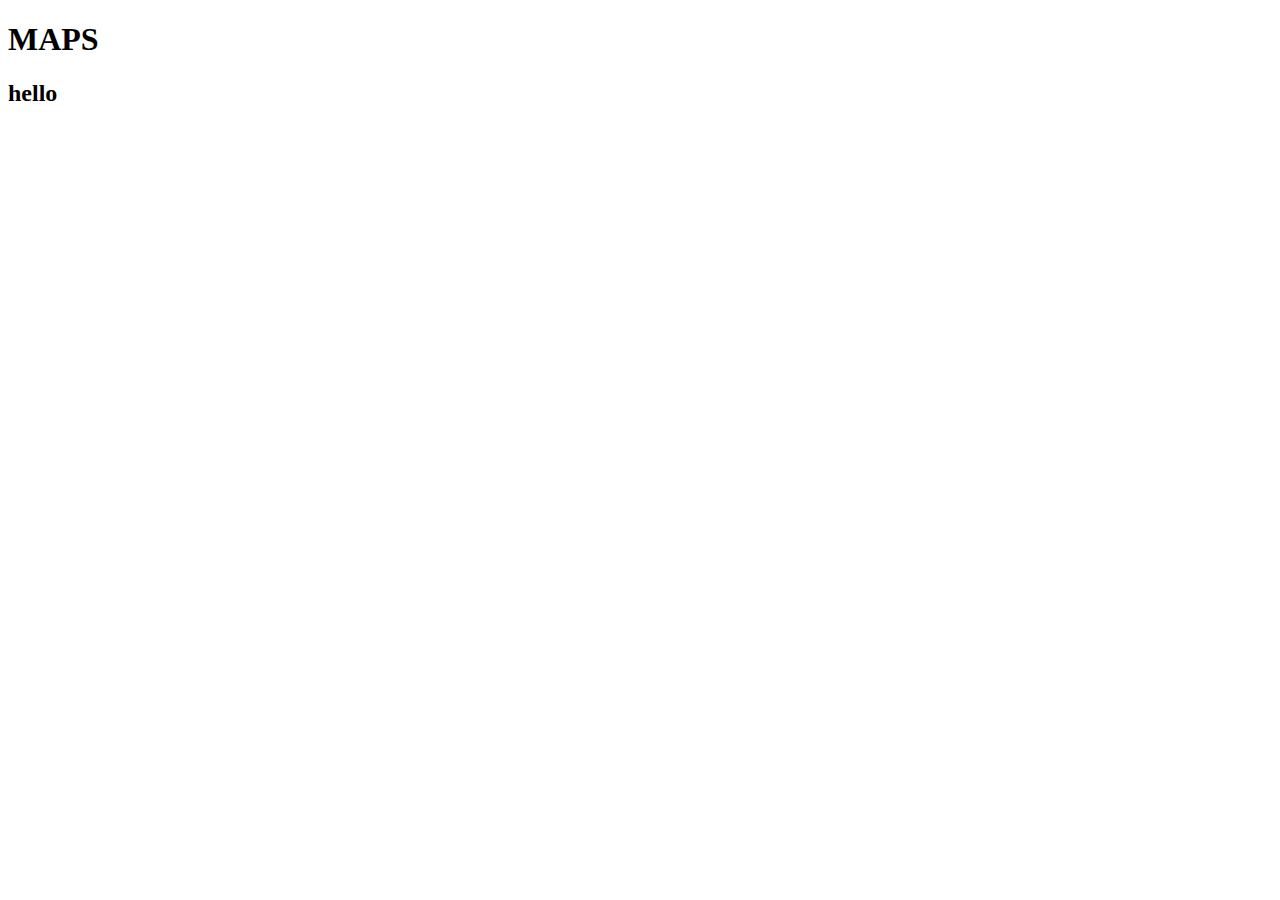
==== index.html @ 65a69c8b "hello (test)" ====
<!DOCTYPE html>
<html lang="en">
<head>
    <meta charset="UTF-8">
    <meta http-equiv="X-UA-Compatible" content="IE=edge">
    <meta name="viewport" content="width=device-width, initial-scale=1.0">
    <title>Team C</title>
</head>
<body>
    <h1>MAPS</h1>
    <h2>hello</h2>
</body>
</html>
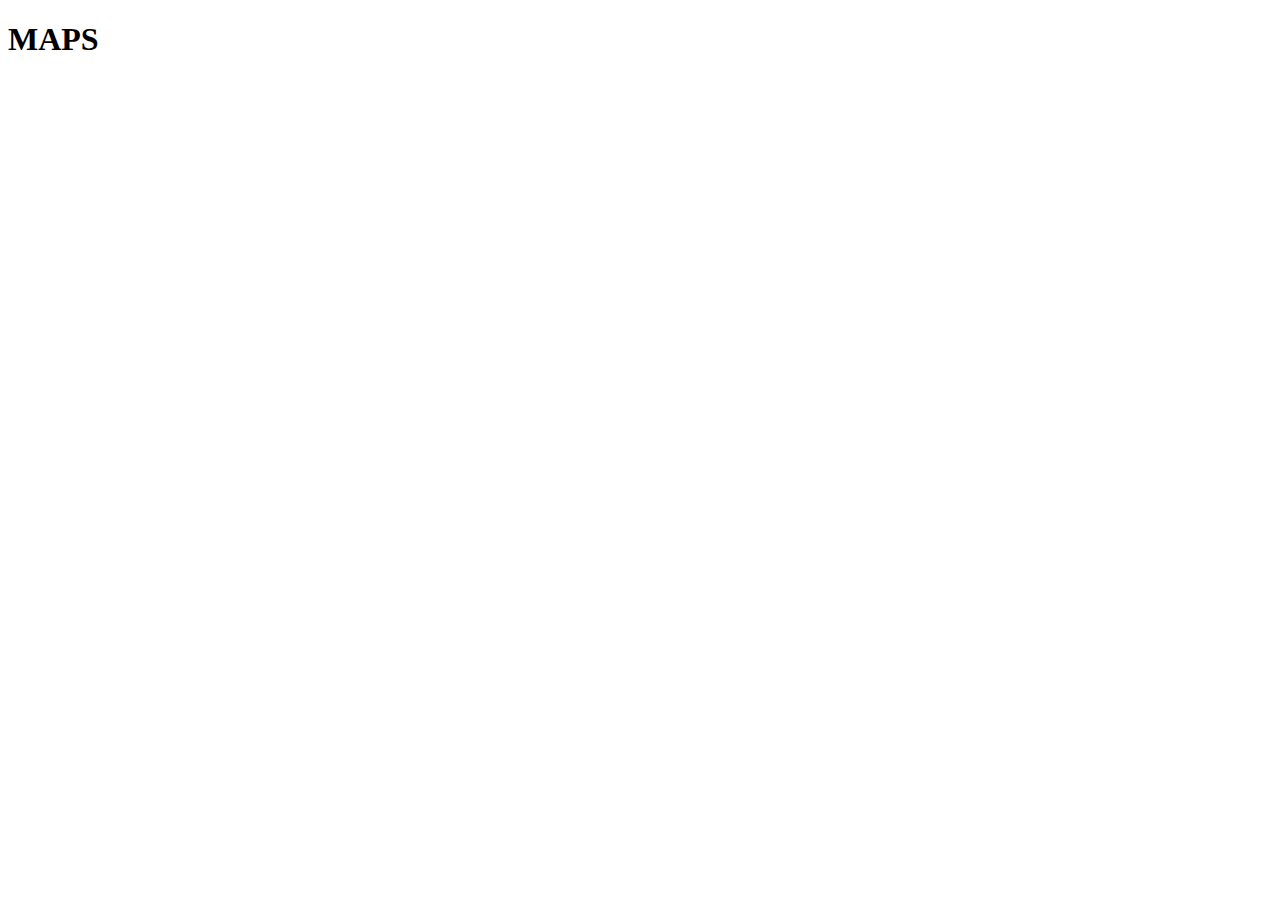
==== commit 0cc48a9a: "delete hello" ====
--- a/index.html
+++ b/index.html
@@ -8,6 +8,5 @@
 </head>
 <body>
     <h1>MAPS</h1>
-    <h2>hello</h2>
 </body>
-</html>+</html>
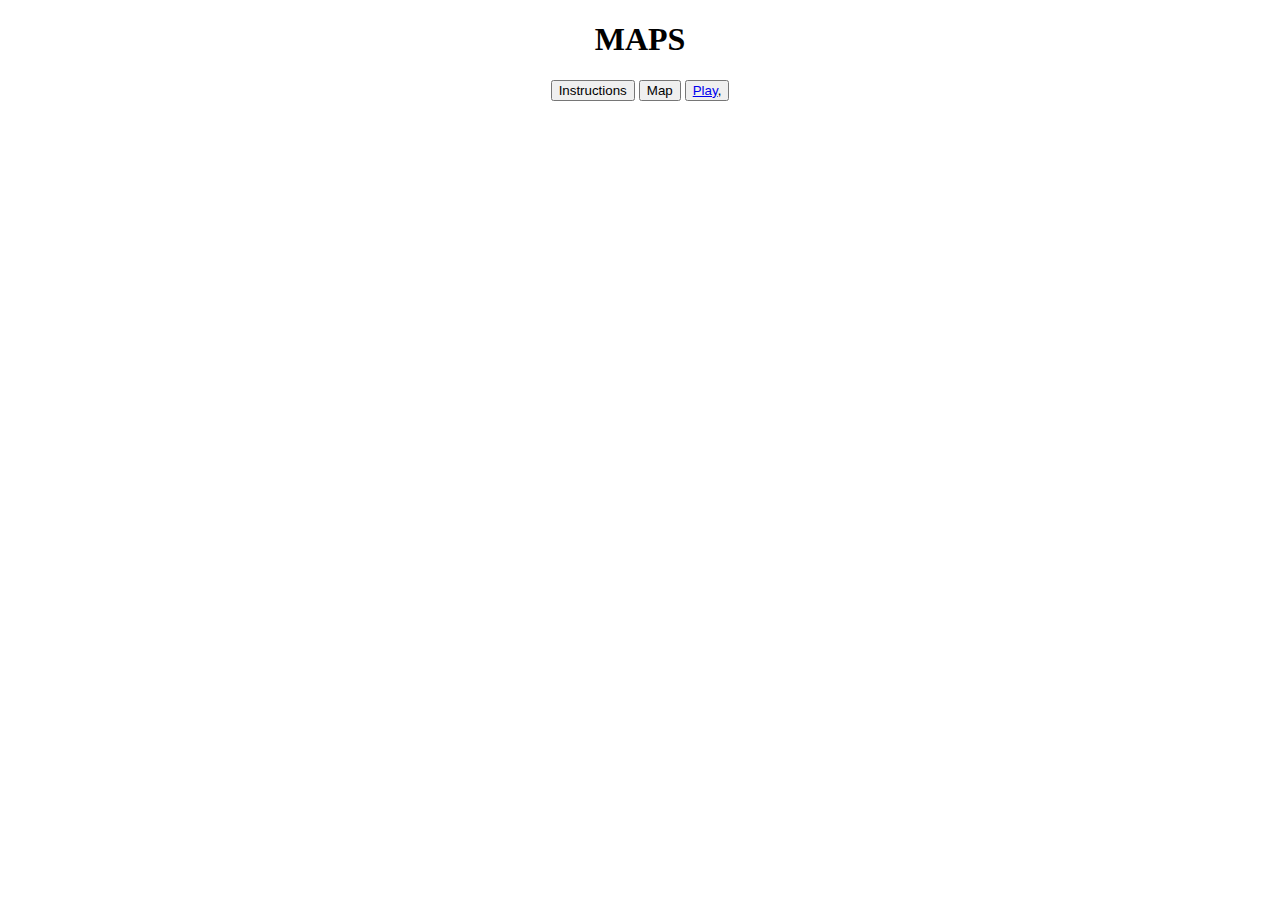
==== commit 6f0807f7: "Update index.html" ====
--- a/index.html
+++ b/index.html
@@ -5,8 +5,52 @@
     <meta http-equiv="X-UA-Compatible" content="IE=edge">
     <meta name="viewport" content="width=device-width, initial-scale=1.0">
     <title>Team C</title>
+    <link ref = "stylesheet" href = "style.css">
+    <link rel="stylesheet" href="instructions.css">
+    <style>
+        body { text-align: center;
+        }
+    </style>
 </head>
+
 <body>
     <h1>MAPS</h1>
+    
+    <div class="container">
+        <button class="btn btn1"> <div class="center"></div>Instructions </button>
+
+        <button class="btn btn2">Map</button>
+        <button class="btn btn3"> <a href="play.html">Play</a>, 
+        </div></button>
+    
+        
+
+</div>
+
+    <a class="btn" href="#">
+ 
+</div>
+
+
+
+<div>
+    <a class="btn1" href="#">
+     
+    </a>
+</div>
+      <div>
+        <a class="btn2" href="#">
+             </a> 
+      </div>
+      <div>
+        <a class="btn3" href="#">
+          
+        </a>
+      </div>
+    
+      
+    </div>
+
+    
 </body>
 </html>
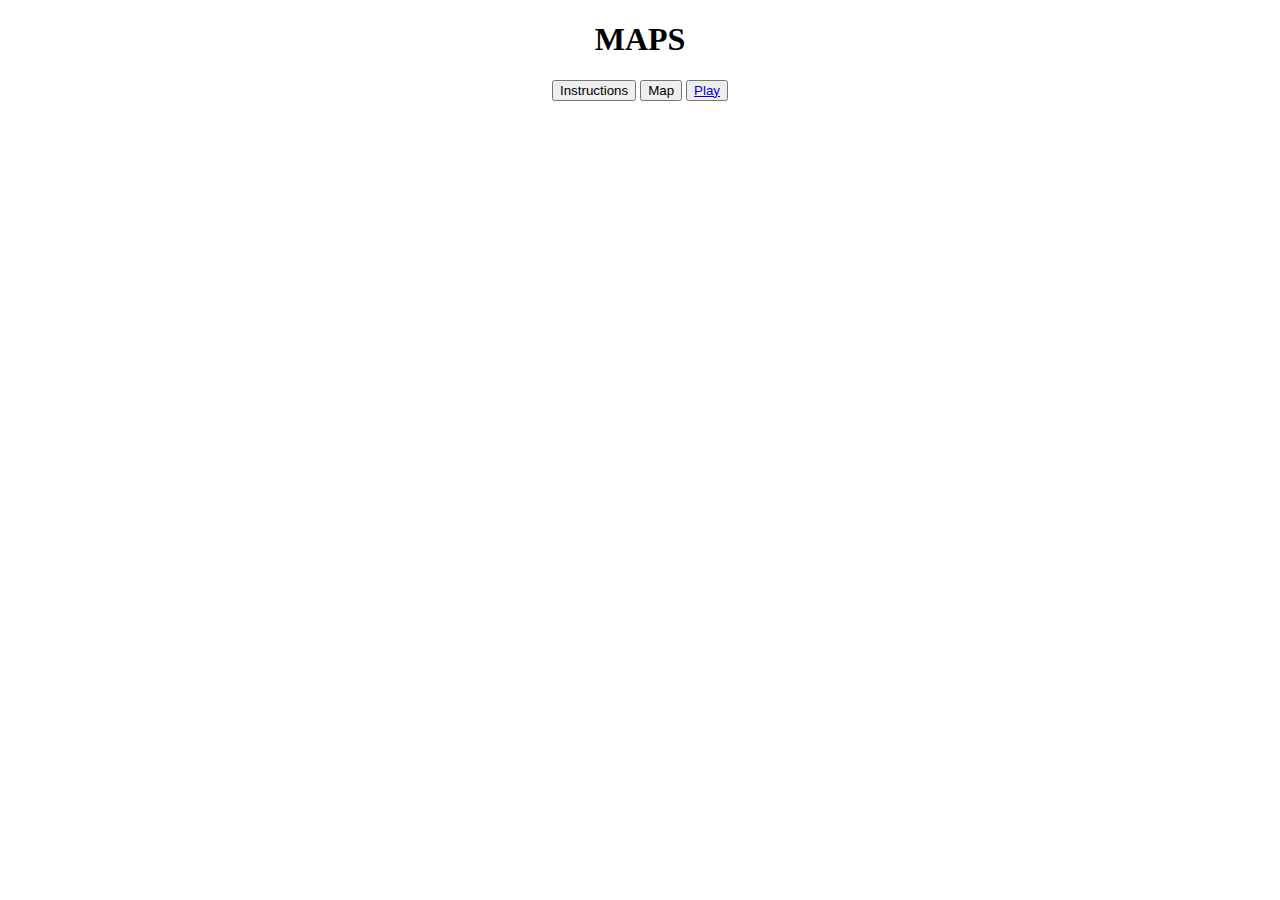
==== commit 990f56ec: "deleted a comma" ====
--- a/index.html
+++ b/index.html
@@ -20,7 +20,7 @@
         <button class="btn btn1"> <div class="center"></div>Instructions </button>
 
         <button class="btn btn2">Map</button>
-        <button class="btn btn3"> <a href="play.html">Play</a>, 
+        <button class="btn btn3"> <a href="play.html">Play</a>
         </div></button>
     
         
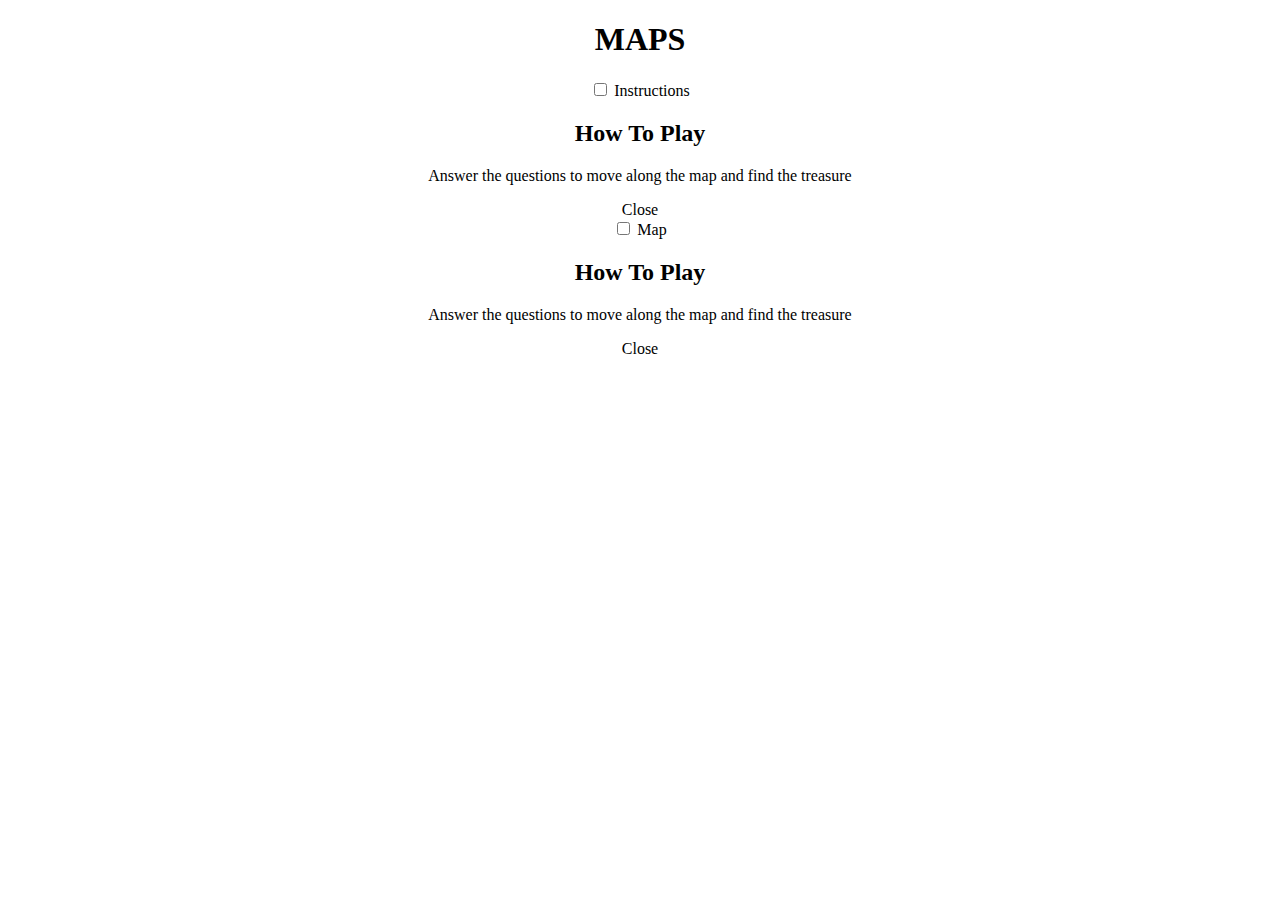
==== commit 050a548f: "Update index.html" ====
--- a/index.html
+++ b/index.html
@@ -5,8 +5,8 @@
     <meta http-equiv="X-UA-Compatible" content="IE=edge">
     <meta name="viewport" content="width=device-width, initial-scale=1.0">
     <title>Team C</title>
-    <link ref = "stylesheet" href = "style.css">
-    <link rel="stylesheet" href="instructions.css">
+    <link rel=' stylesheet' href= 'style.css' />
+    <link rel='stylesheet' href= 'instructionsstyle.css'/>
     <style>
         body { text-align: center;
         }
@@ -15,42 +15,41 @@
 
 <body>
     <h1>MAPS</h1>
-    
-    <div class="container">
-        <button class="btn btn1"> <div class="center"></div>Instructions </button>
 
-        <button class="btn btn2">Map</button>
-        <button class="btn btn3"> <a href="play.html">Play</a>
-        </div></button>
-    
-        
+    <div class="center">
+        <input type="checkbox" id="click">
+        <label for="click" class="instructions">Instructions</label>
+        <div class="content" >
+            <div class="header" > 
+                <h2>How To Play</h2>
+                <label for="click" class="fas fa times"></label>
+            </div>
+            <label for="click" class="fas fa check"></label>
+            <p>Answer the questions to move along the map and find the treasure
+            </p>
+            <div class="line"></div>
+            <label for="click" class="close-btn">Close</label>
+        </div>
+    </div>
 
-</div>
-
-    <a class="btn" href="#">
- 
-</div>
-
-
-
-<div>
-    <a class="btn1" href="#">
-     
-    </a>
-</div>
-      <div>
-        <a class="btn2" href="#">
-             </a> 
-      </div>
-      <div>
-        <a class="btn3" href="#">
-          
-        </a>
-      </div>
-    
-      
+    <div class="center1">
+        <input type="checkbox" id="map">
+        <label for="map" class="map">Map</label>
+        <div class="mapcontent" >
+            <div class="header" > 
+                <h2>How To Play</h2>
+                <label for="map" class="fas fa times"></label>
+            </div>
+            <label for="map" class="fas fa check"></label>
+            <p>Answer the questions to move along the map and find the treasure
+            </p>
+            <div class="line"></div>
+            <label for="map" class="mapclose-btn">Close</label>
+        </div>
     </div>
 
     
+
+
 </body>
 </html>
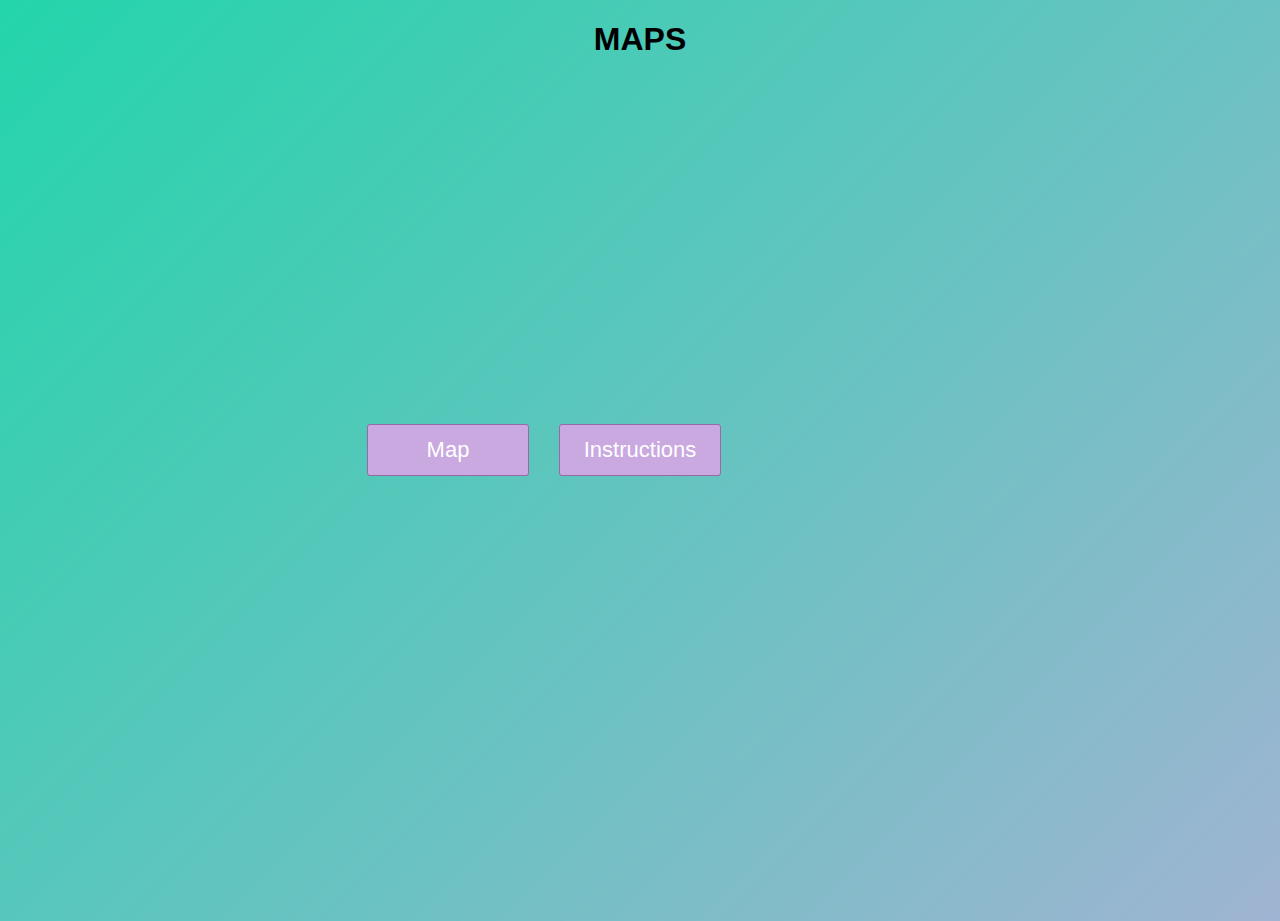
==== commit 651e12c7: "animated background" ====
--- a/index.html
+++ b/index.html
@@ -5,8 +5,7 @@
     <meta http-equiv="X-UA-Compatible" content="IE=edge">
     <meta name="viewport" content="width=device-width, initial-scale=1.0">
     <title>Team C</title>
-    <link rel=' stylesheet' href= 'style.css' />
-    <link rel='stylesheet' href= 'instructionsstyle.css'/>
+    <link rel='stylesheet' href='instructionsstyle.css'/>
     <style>
         body { text-align: center;
         }
@@ -20,7 +19,7 @@
         <input type="checkbox" id="click">
         <label for="click" class="instructions">Instructions</label>
         <div class="content" >
-            <div class="header" > 
+            <div class="header" >
                 <h2>How To Play</h2>
                 <label for="click" class="fas fa times"></label>
             </div>
@@ -36,7 +35,7 @@
         <input type="checkbox" id="map">
         <label for="map" class="map">Map</label>
         <div class="mapcontent" >
-            <div class="header" > 
+            <div class="header" >
                 <h2>How To Play</h2>
                 <label for="map" class="fas fa times"></label>
             </div>
@@ -48,7 +47,7 @@
         </div>
     </div>
 
-    
+
 
 
 </body>
--- a/instructionsstyle.css
+++ b/instructionsstyle.css
@@ -0,0 +1,174 @@
+body {
+    margin: 0;
+    padding: 0;
+    font-family: sans-serif;
+    /*background: linear-gradient(#E0EAFC, #cfdef3);*/
+    height: 100vh;
+    background: linear-gradient(-45deg, hsl(305, 69%, 55%), #1bc6e4, #c9a9df, #23d5ab);
+    background-size: 400% 400%;
+    animation: gradient 15s ease infinite;
+}
+@keyframes gradient{
+    0% {
+        background-position: 0% 50%;
+    }
+    50% {
+        background-position: 100% 50%;
+    }
+    100% {
+        background-position: 0% 50%;
+    }
+}
+.center,.content {
+    position: absolute;
+    top: 50%;
+    left: 50%;
+    transform: translate(-50%, -50%);
+}
+
+.center1,.mapcontent {
+    position: absolute;
+    top: 50%;
+    left: 35%;
+    transform: translate(-50%, -50%);
+}
+
+#click {
+    display: none;
+}
+
+#map {
+    display: none;
+}
+.instructions {
+    display: block;
+    width: 160px;
+    height: 50px;
+    background: #c9a9df;
+    border: 1px solid #9969a5;
+    color: white;
+    text-align: center;
+    font-size: 22px;
+    line-height: 50px;
+    border-radius: 3px;
+    cursor: pointer;
+    transition: .5s;
+}
+.instructions:hover {
+    background: #9969a5;
+
+}
+.map {
+    display: block;
+    width: 160px;
+    height: 50px;
+    background: #c9a9df;
+    border: 1px solid #9969a5;
+    color: white;
+    text-align: center;
+    font-size: 22px;
+    line-height: 50px;
+    border-radius: 3px;
+    cursor: pointer;
+    transition: .5s;
+}
+.map:hover {
+    background: #9969a5;
+
+}
+.header {
+    height: 68px;
+    background: #c9a9df;
+    overflow: hidden;
+    border-radius: 3px 3px 0 0;
+    box-shadow: 0 2px 3px 0 rgba(0, 0, 0, 0);
+}
+.content {
+    opacity: 0;
+    visibility: hidden;
+    width: 400px;
+    height: 350px;
+    background: white;
+    border: 3px;
+    box-shadow: 0 2px 12px 0 rgba(160, 117, 117, 0);
+}
+ #click:checked ~ .content{
+    opacity: 1;
+    visibility: visible;
+}
+
+.mapcontent {
+    opacity: 0;
+    visibility: hidden;
+    width: 400px;
+    height: 350px;
+    background: white;
+    border: 3px;
+    box-shadow: 0 2px 12px 0 rgba(160, 117, 117, 0);
+}
+ #map:checked ~ .mapcontent{
+    opacity: 1;
+    visibility: visible;
+}
+
+.header h2 {
+    color: white;
+    padding-left: 10px;
+    text-align: center;
+    font-weight: normal;
+}
+.fa-times {
+    position: absolute;
+    right: 20px;
+    top: 20px;
+    color: black;
+    font-size: 20px;
+    font-weight: bold;
+    cursor: pointer;
+}
+p {
+    padding-top: 10px;
+    font-size: 19px;
+    color: black;
+    text-align: center;
+}
+.line {
+    position: absolute;
+    bottom: 60px;
+    width: 100%;
+    height: 1px;
+    background: cornflowerblue;
+}
+.close-btn {
+    position: absolute;
+    bottom: 12px;
+    right: 25px;
+    border: 1px solid #c9a9df;
+    border-radius: 3px;
+    color: #c9a9df;
+    padding: 8px 10px;
+    font-size: 18px;
+    cursor: pointer;
+}
+.close-btn:hover {
+    background: #c9a9df;
+    color: white;
+    transition: .5s
+}
+
+.mapclose-btn {
+    position: absolute;
+    bottom: 12px;
+    right: 25px;
+    border: 1px solid #c9a9df;
+    border-radius: 3px;
+    color: #c9a9df;
+    padding: 8px 10px;
+    font-size: 18px;
+    cursor: pointer;
+}
+.mapclose-btn:hover {
+    background: #c9a9df;
+    color: white;
+    transition: .5s
+}
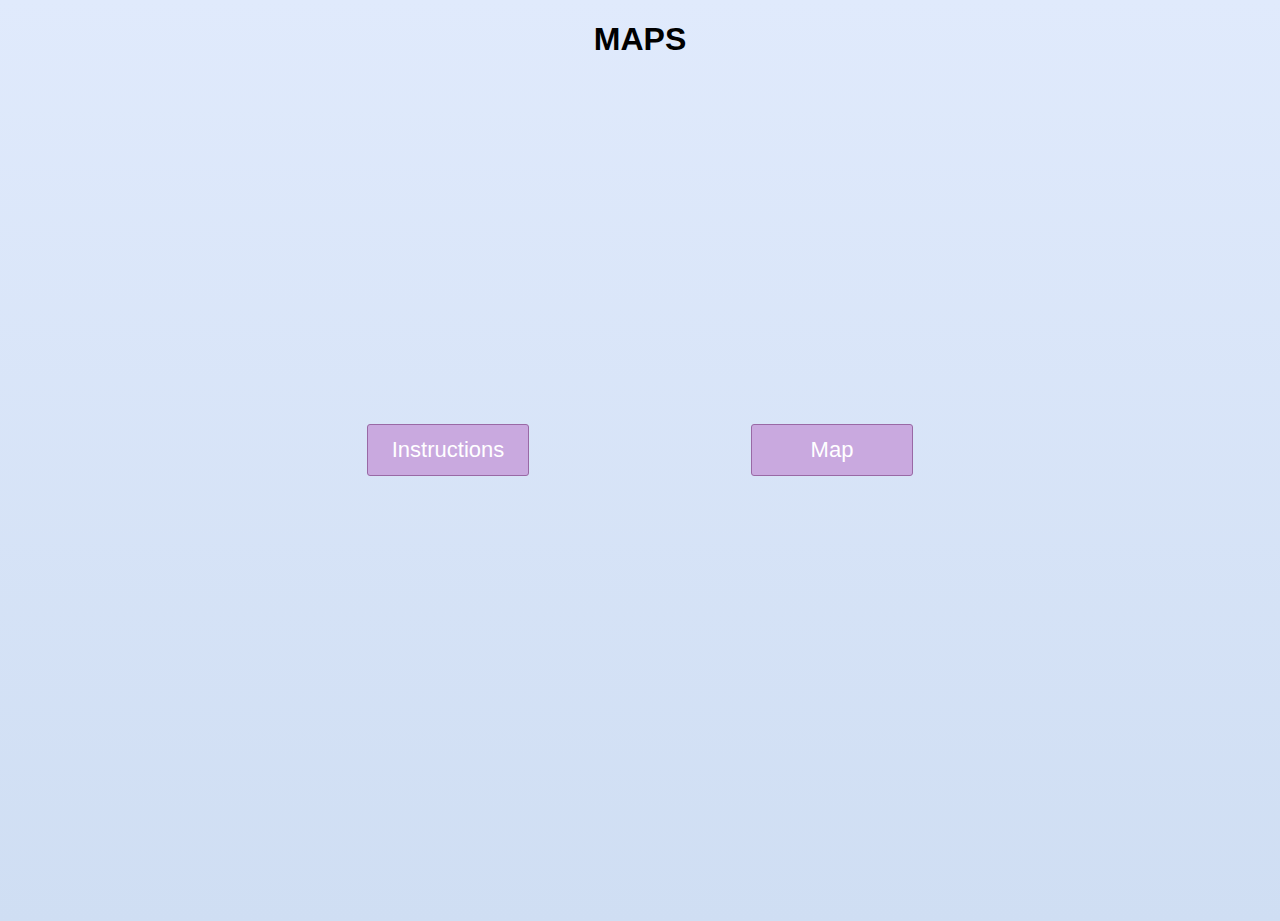
==== commit a499d57e: "Update index.html" ====
--- a/index.html
+++ b/index.html
@@ -5,7 +5,8 @@
     <meta http-equiv="X-UA-Compatible" content="IE=edge">
     <meta name="viewport" content="width=device-width, initial-scale=1.0">
     <title>Team C</title>
-    <link rel='stylesheet' href='instructionsstyle.css'/>
+    <link rel=' stylesheet' href= 'style.css' />
+    <link rel='stylesheet' href= 'instructionsstyle.css'/>
     <style>
         body { text-align: center;
         }
@@ -19,7 +20,7 @@
         <input type="checkbox" id="click">
         <label for="click" class="instructions">Instructions</label>
         <div class="content" >
-            <div class="header" >
+            <div class="header" > 
                 <h2>How To Play</h2>
                 <label for="click" class="fas fa times"></label>
             </div>
@@ -35,19 +36,19 @@
         <input type="checkbox" id="map">
         <label for="map" class="map">Map</label>
         <div class="mapcontent" >
-            <div class="header" >
-                <h2>How To Play</h2>
+            <div class="header" > 
+                <h2>Click the link to see the map</h2>
                 <label for="map" class="fas fa times"></label>
             </div>
             <label for="map" class="fas fa check"></label>
-            <p>Answer the questions to move along the map and find the treasure
+            <p> <a href="play.html"> Play</a>
             </p>
             <div class="line"></div>
             <label for="map" class="mapclose-btn">Close</label>
         </div>
     </div>
 
-
+    
 
 
 </body>
--- a/instructionsstyle.css
+++ b/instructionsstyle.css
@@ -1,46 +1,33 @@
-body {
+body { 
     margin: 0;
     padding: 0;
     font-family: sans-serif;
-    /*background: linear-gradient(#E0EAFC, #cfdef3);*/
+    background: linear-gradient(#E0EAFC, #cfdef3);
     height: 100vh;
-    background: linear-gradient(-45deg, hsl(305, 69%, 55%), #1bc6e4, #c9a9df, #23d5ab);
-    background-size: 400% 400%;
-    animation: gradient 15s ease infinite;
-}
-@keyframes gradient{
-    0% {
-        background-position: 0% 50%;
-    }
-    50% {
-        background-position: 100% 50%;
-    }
-    100% {
-        background-position: 0% 50%;
-    }
-}
-.center,.content {
-    position: absolute;
-    top: 50%;
-    left: 50%;
-    transform: translate(-50%, -50%);
 }
 
-.center1,.mapcontent {
+.center,.content { 
     position: absolute;
     top: 50%;
     left: 35%;
-    transform: translate(-50%, -50%);
+    transform: translate(-50%, -50%); 
 }
 
-#click {
+.center1,.mapcontent { 
+    position: absolute;
+    top: 50%;
+    left: 65%;
+    transform: translate(-50%, -50%); 
+}
+
+#click { 
     display: none;
 }
 
-#map {
+#map { 
     display: none;
 }
-.instructions {
+.instructions { 
     display: block;
     width: 160px;
     height: 50px;
@@ -54,11 +41,11 @@
     cursor: pointer;
     transition: .5s;
 }
-.instructions:hover {
+.instructions:hover { 
     background: #9969a5;
 
 }
-.map {
+.map { 
     display: block;
     width: 160px;
     height: 50px;
@@ -72,18 +59,18 @@
     cursor: pointer;
     transition: .5s;
 }
-.map:hover {
+.map:hover { 
     background: #9969a5;
 
 }
-.header {
+.header { 
     height: 68px;
     background: #c9a9df;
     overflow: hidden;
     border-radius: 3px 3px 0 0;
     box-shadow: 0 2px 3px 0 rgba(0, 0, 0, 0);
 }
-.content {
+.content { 
     opacity: 0;
     visibility: hidden;
     width: 400px;
@@ -97,7 +84,7 @@
     visibility: visible;
 }
 
-.mapcontent {
+.mapcontent { 
     opacity: 0;
     visibility: hidden;
     width: 400px;
@@ -111,13 +98,13 @@
     visibility: visible;
 }
 
-.header h2 {
+.header h2 { 
     color: white;
     padding-left: 10px;
     text-align: center;
-    font-weight: normal;
+    font-weight: normal; 
 }
-.fa-times {
+.fa-times { 
     position: absolute;
     right: 20px;
     top: 20px;
@@ -126,20 +113,20 @@
     font-weight: bold;
     cursor: pointer;
 }
-p {
+p { 
     padding-top: 10px;
     font-size: 19px;
     color: black;
     text-align: center;
 }
-.line {
+.line { 
     position: absolute;
     bottom: 60px;
     width: 100%;
     height: 1px;
     background: cornflowerblue;
 }
-.close-btn {
+.close-btn { 
     position: absolute;
     bottom: 12px;
     right: 25px;
@@ -150,13 +137,13 @@
     font-size: 18px;
     cursor: pointer;
 }
-.close-btn:hover {
+.close-btn:hover { 
     background: #c9a9df;
     color: white;
     transition: .5s
 }
 
-.mapclose-btn {
+.mapclose-btn { 
     position: absolute;
     bottom: 12px;
     right: 25px;
@@ -167,8 +154,8 @@
     font-size: 18px;
     cursor: pointer;
 }
-.mapclose-btn:hover {
+.mapclose-btn:hover { 
     background: #c9a9df;
     color: white;
     transition: .5s
-}
+}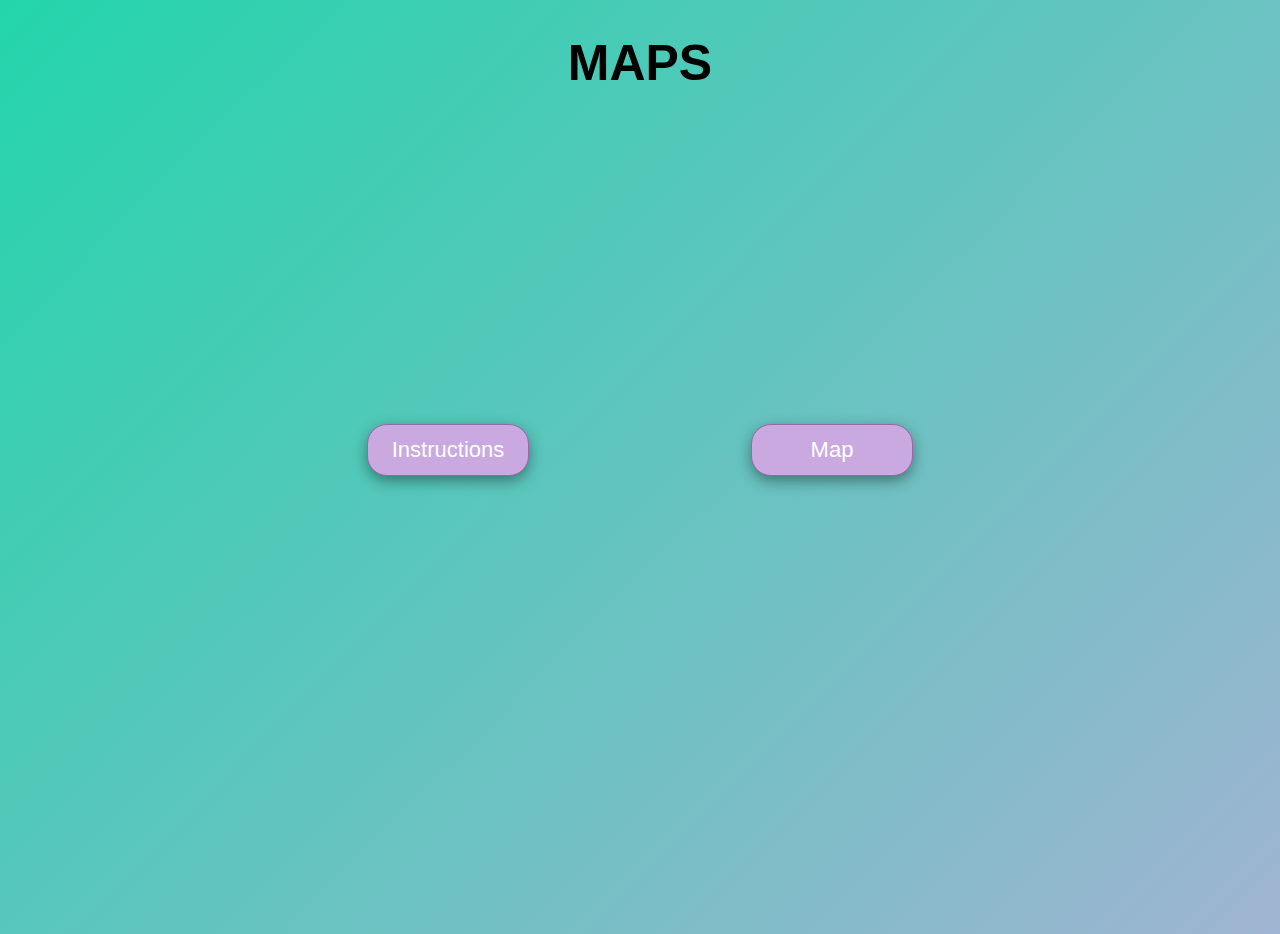
==== commit c30adc0d: "Merge branch 'main' of https://github.com/elliebowers/Team-C into main" ====
--- a/index.html
+++ b/index.html
@@ -5,8 +5,7 @@
     <meta http-equiv="X-UA-Compatible" content="IE=edge">
     <meta name="viewport" content="width=device-width, initial-scale=1.0">
     <title>Team C</title>
-    <link rel=' stylesheet' href= 'style.css' />
-    <link rel='stylesheet' href= 'instructionsstyle.css'/>
+    <link rel='stylesheet' href='instructionsstyle.css'/>
     <style>
         body { text-align: center;
         }
@@ -20,13 +19,12 @@
         <input type="checkbox" id="click">
         <label for="click" class="instructions">Instructions</label>
         <div class="content" >
-            <div class="header" > 
+            <div class="header" >
                 <h2>How To Play</h2>
                 <label for="click" class="fas fa times"></label>
             </div>
             <label for="click" class="fas fa check"></label>
-            <p>Answer the questions to move along the map and find the treasure
-            </p>
+            <p>Answer the questions to move along the map and find the treasure. If your answer is incorrect, you will go back to this page.</p>
             <div class="line"></div>
             <label for="click" class="close-btn">Close</label>
         </div>
@@ -36,8 +34,8 @@
         <input type="checkbox" id="map">
         <label for="map" class="map">Map</label>
         <div class="mapcontent" >
-            <div class="header" > 
-                <h2>Click the link to see the map</h2>
+            <div class="header" >
+                <h2>Ready To Play</h2>
                 <label for="map" class="fas fa times"></label>
             </div>
             <label for="map" class="fas fa check"></label>
@@ -48,7 +46,7 @@
         </div>
     </div>
 
-    
+
 
 
 </body>
--- a/instructionsstyle.css
+++ b/instructionsstyle.css
@@ -1,33 +1,52 @@
-body { 
+body {
     margin: 0;
     padding: 0;
     font-family: sans-serif;
-    background: linear-gradient(#E0EAFC, #cfdef3);
+    /*background: linear-gradient(#E0EAFC, #cfdef3);*/
     height: 100vh;
+    background: linear-gradient(-45deg, hsl(305, 69%, 55%), #1bc6e4, #c9a9df, #23d5ab);
+    background-size: 400% 400%;
+    animation: gradient 15s ease infinite;
 }
+@keyframes gradient{
+    0% {
+        background-position: 0% 50%;
+    }
+    50% {
+        background-position: 100% 50%;
+    }
+    100% {
+        background-position: 0% 50%;
+    }
+}
+h1 {
+    position: center center;
+    font-family: Verdana, Geneva, Tahoma, sans-serif;
+    font-size: 50px;
 
-.center,.content { 
+}
+.center,.content {
     position: absolute;
     top: 50%;
     left: 35%;
-    transform: translate(-50%, -50%); 
+    transform: translate(-50%, -50%);
 }
 
-.center1,.mapcontent { 
+.center1,.mapcontent {
     position: absolute;
     top: 50%;
     left: 65%;
-    transform: translate(-50%, -50%); 
+    transform: translate(-50%, -50%);
 }
 
-#click { 
+#click {
     display: none;
 }
 
-#map { 
+#map {
     display: none;
 }
-.instructions { 
+.instructions {
     display: block;
     width: 160px;
     height: 50px;
@@ -37,15 +56,16 @@
     text-align: center;
     font-size: 22px;
     line-height: 50px;
-    border-radius: 3px;
+    border-radius: 20px;
     cursor: pointer;
     transition: .5s;
+    box-shadow: 0 5px 15px -1px #00000070;
 }
-.instructions:hover { 
+.instructions:hover {
     background: #9969a5;
 
 }
-.map { 
+.map {
     display: block;
     width: 160px;
     height: 50px;
@@ -55,56 +75,59 @@
     text-align: center;
     font-size: 22px;
     line-height: 50px;
-    border-radius: 3px;
+    border-radius: 20px;
     cursor: pointer;
     transition: .5s;
+    box-shadow: 0 5px 15px -1px #00000070;
 }
-.map:hover { 
+.map:hover {
     background: #9969a5;
 
 }
-.header { 
+.header {
     height: 68px;
     background: #c9a9df;
     overflow: hidden;
-    border-radius: 3px 3px 0 0;
+    border-radius: 20px 20px 0 0;
     box-shadow: 0 2px 3px 0 rgba(0, 0, 0, 0);
 }
-.content { 
+.content {
     opacity: 0;
     visibility: hidden;
     width: 400px;
-    height: 350px;
+    height: 300px;
     background: white;
     border: 3px;
-    box-shadow: 0 2px 12px 0 rgba(160, 117, 117, 0);
+    border-radius: 20px;
+    box-shadow: 0 5px 15px -1px #00000070;
 }
  #click:checked ~ .content{
     opacity: 1;
     visibility: visible;
 }
 
-.mapcontent { 
+.mapcontent {
     opacity: 0;
     visibility: hidden;
-    width: 400px;
-    height: 350px;
+    width: 300px;
+    height: 300px;
     background: white;
     border: 3px;
-    box-shadow: 0 2px 12px 0 rgba(160, 117, 117, 0);
+    border-radius: 20px;
+    box-shadow: 0 5px 15px -1px #00000070;
 }
  #map:checked ~ .mapcontent{
     opacity: 1;
     visibility: visible;
 }
 
-.header h2 { 
+.header h2 {
     color: white;
     padding-left: 10px;
     text-align: center;
-    font-weight: normal; 
+    font-weight: normal;
 }
-.fa-times { 
+.fa-times {
     position: absolute;
     right: 20px;
     top: 20px;
@@ -113,49 +136,49 @@
     font-weight: bold;
     cursor: pointer;
 }
-p { 
+p {
     padding-top: 10px;
     font-size: 19px;
     color: black;
     text-align: center;
 }
-.line { 
+.line {
     position: absolute;
     bottom: 60px;
     width: 100%;
     height: 1px;
     background: cornflowerblue;
 }
-.close-btn { 
+.close-btn {
     position: absolute;
     bottom: 12px;
     right: 25px;
     border: 1px solid #c9a9df;
-    border-radius: 3px;
+    border-radius: 20px;
     color: #c9a9df;
     padding: 8px 10px;
     font-size: 18px;
     cursor: pointer;
 }
-.close-btn:hover { 
+.close-btn:hover {
     background: #c9a9df;
     color: white;
     transition: .5s
 }
 
-.mapclose-btn { 
+.mapclose-btn {
     position: absolute;
     bottom: 12px;
     right: 25px;
     border: 1px solid #c9a9df;
-    border-radius: 3px;
+    border-radius: 20px;
     color: #c9a9df;
     padding: 8px 10px;
     font-size: 18px;
     cursor: pointer;
 }
-.mapclose-btn:hover { 
+.mapclose-btn:hover {
     background: #c9a9df;
     color: white;
     transition: .5s
-}+}
